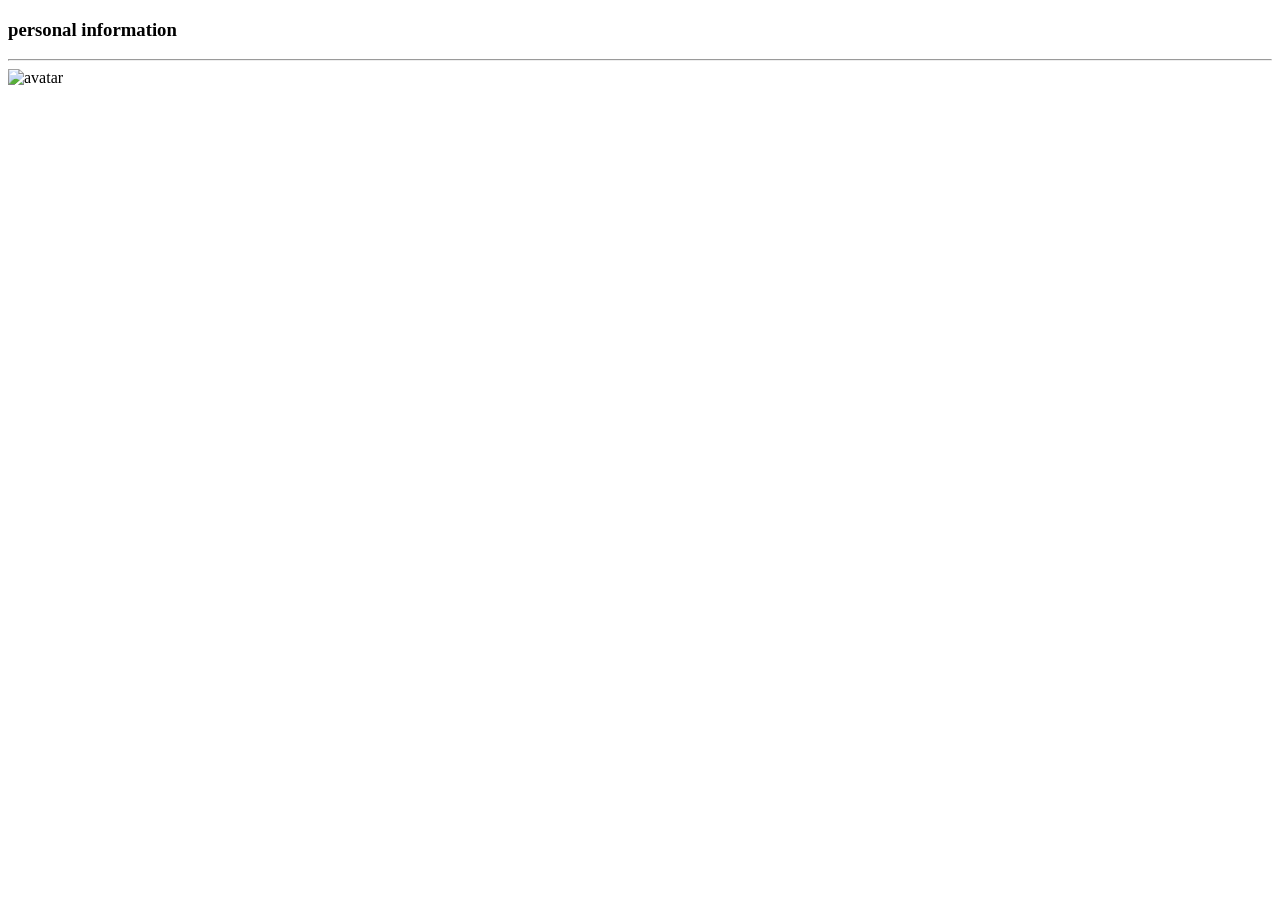
==== rsschool-cv-html/index.html @ 4f2aa9a6 "feat:added a folder and a file index.html" ====
<!DOCTYPE html>
<html lang="en">
<head>
  <meta charset="UTF-8">
  <meta http-equiv="X-UA-Compatible" content="IE=edge">
  <meta name="viewport" content="width=device-width, initial-scale=1.0">
  <title>CV</title>
</head>
<body>
  <header>
    <div class="wrapper">
      <h3 class="header-info">personal information</h3>
    </div>
  </header>
  <hr>
  <main>
    <div class="wrapper">
      <div class="main-info">
        <div class="bio">
          <img src="" alt="avatar">
        </div>
        <!-- /.bio -->
      </div>
      <!-- /.main-info -->
    </div>
    <!-- /.wrapper -->
  </main>
</body>
</html>
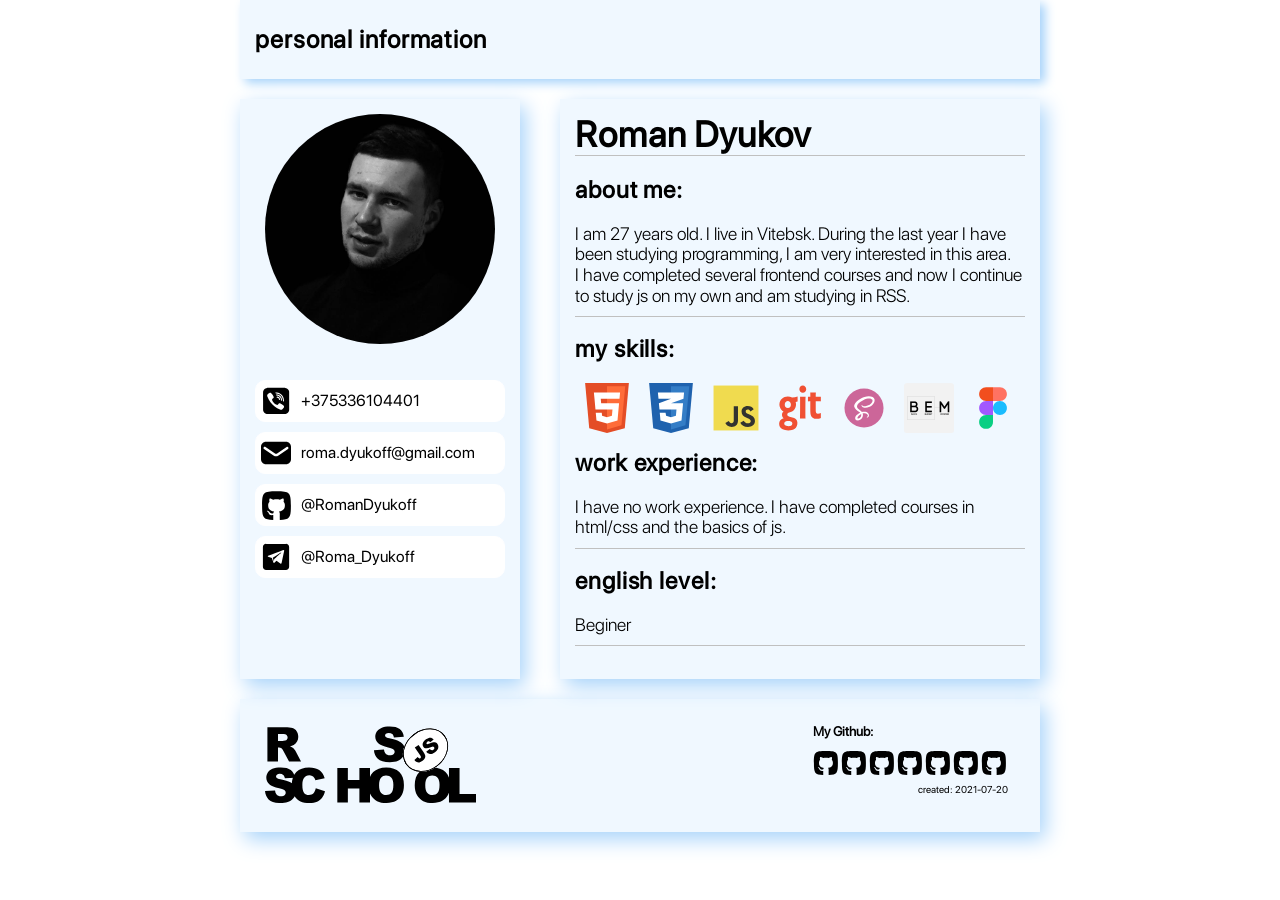
==== commit e800e222: "feat: created a cv" ====
--- a/rsschool-cv-html/index.html
+++ b/rsschool-cv-html/index.html
@@ -5,25 +5,139 @@
   <meta http-equiv="X-UA-Compatible" content="IE=edge">
   <meta name="viewport" content="width=device-width, initial-scale=1.0">
   <title>CV</title>
+  <link rel="stylesheet" href="css/normalize.css">
+  <link rel="stylesheet" href="css/style.css">
 </head>
 <body>
   <header>
-    <div class="wrapper">
-      <h3 class="header-info">personal information</h3>
+    <div class="container">
+      <div class="wrapper-info">
+        <h3 class="header-info">personal information</h3>
+      </div>
     </div>
   </header>
-  <hr>
   <main>
-    <div class="wrapper">
-      <div class="main-info">
-        <div class="bio">
-          <img src="" alt="avatar">
+    <div class="container">
+        <div class="main-info">
+          <div class="data">
+            <div class="wrapper-avatar">
+              <img src="img/IMG_1683.JPG" alt="avatar" class="avatar">
+            </div>
+            <ul class="list">
+              <li class="list-item">
+                <img src="img/phone.svg" alt="phone" class="list-item__image">
+                <a href="tel:+375336104401" class="list-item__link">+375336104401</a>
+              </li>
+              <li class="list-item">
+                <img src="img/email.svg" alt="mail" class="list-item__image">
+                <a href="mailto:roma.dyukoff@gmail.com" class="list-item__link" target="_blank">roma.dyukoff@gmail.com</a>
+              </li>
+              <li class="list-item">
+                <img src="img/github.svg" alt="github" class="list-item__image">
+                <a href="https://github.com/RomanDyukoff" class="list-item__link" target="_blank">@RomanDyukoff</a>
+              </li>
+              <li class="list-item">
+                <img src="img/telegram.svg" alt="telegram" class="list-item__image">
+                <a href="tg:https://t.me/Roma_Dyukoff" class="list-item__link">@Roma_Dyukoff</a>
+              </li>
+            </ul>
+          </div>
+          <!-- /.data -->
+          <section class="bio">
+            <h2 class="name">Roman Dyukov</h2>
+            <article class="about">
+              <h2 class="about-title title">about me:</h2>
+              <p class="about-text text">
+                I am 27 years old. I live in Vitebsk. During the last year I have been studying programming, I am very interested in this area. I&nbsp;have completed several frontend courses and now I continue to study js on my own and am studying in RSS.
+              </p>
+            </article>
+            <article class="skills">
+              <h2 class="skills-title">my skills:</h2>
+              <ul class="skills-list">
+                <li class="skills-list__item">
+                  <img src="img/html.svg" alt="logo: html" class="skills-list__image">
+                </li>
+                <li class="skills-list__item">
+                  <img src="img/css.svg" alt="logo: css" class="skills-list__image">
+                </li>
+                <li class="skills-list__item">
+                  <img src="img/js.svg" alt="logo: js" class="skills-list__image">
+                </li>
+                <li class="skills-list__item">
+                  <img src="img/git.svg" alt="logo: git" class="skills-list__image">
+                </li>
+                <li class="skills-list__item">
+                  <img src="img/sass.svg" alt="logo: sass/scss" class="skills-list__image">
+                </li>
+                <li class="skills-list__item">
+                  <img src="img/bem.png" alt="logo: bem" class="skills-list__image">
+                </li>
+                <li class="skills-list__item">
+                  <img src="img/figma.svg" alt="logo: figma" class="skills-list__image">
+                </li>
+              </ul>
+            </article>
+            <article class="work">
+              <h2 class="work-title title">work experience:</h2>
+              <p class="work-text text">
+                I have no work experience. I have completed courses in html/css and the basics of js.
+              </p>
+            </article>
+            <article class="lang">
+              <h2 class="lang-title title">english level:</h2>
+              <p class="lang-text text">
+                Beginer
+              </p>
+            </article>
+          </section>
         </div>
-        <!-- /.bio -->
+        <!-- /.main-info -->
+    </div>
+    <!-- /.container -->
+  </main>
+  <footer>
+    <div class="container">
+      <div class="footer-info">
+        <div class="rss">
+          <a href="https://rs.school/js/" class="rss-link" target="_blank">
+            <img src="img/rs_school_js.svg" alt="" class="rss-image">
+          </a>
+        </div>
+        <!-- /.rss -->
+        <div class="git-date">
+          <section class="git">
+            <h5 class="git-title">
+              My Github:
+            </h5>
+            <a href="https://github.com/RomanDyukoff" class="git-link" target="_blank">
+              <img src="img/github.svg" alt="logo: github">
+            </a>
+            <a href="https://github.com/RomanDyukoff" class="git-link" target="_blank">
+              <img src="img/github.svg" alt="logo: github">
+            </a>
+            <a href="https://github.com/RomanDyukoff" class="git-link" target="_blank">
+              <img src="img/github.svg" alt="logo: github">
+            </a>
+            <a href="https://github.com/RomanDyukoff" class="git-link" target="_blank">
+              <img src="img/github.svg" alt="logo: github">
+            </a>
+            <a href="https://github.com/RomanDyukoff" class="git-link" target="_blank">
+              <img src="img/github.svg" alt="logo: github">
+            </a>
+            <a href="https://github.com/RomanDyukoff" class="git-link" target="_blank">
+              <img src="img/github.svg" alt="logo: github">
+            </a>
+            <a href="https://github.com/RomanDyukoff" class="git-link" target="_blank">
+              <img src="img/github.svg" alt="logo: github">
+            </a>
+          </section>
+          <span class="date">created: 2021-07-20</span>
+        </div>
+        <!-- /.git-date -->
       </div>
-      <!-- /.main-info -->
+      <!-- /.footer-info -->
     </div>
-    <!-- /.wrapper -->
-  </main>
+    <!-- /.container -->
+  </footer>
 </body>
 </html>
--- a/rsschool-cv-html/css/style.css
+++ b/rsschool-cv-html/css/style.css
@@ -0,0 +1,194 @@
+* {
+  box-sizing: border-box;
+  font-family: San-Francisco;
+}
+@font-face {
+  font-family: San-Francisco;
+  src: url(/rsschool-cv-html/font/SF-Pro-Display-Regular.woff);
+  font-style: normal; 
+  font-weight: normal;
+}
+
+@font-face {
+  font-family: San-Francisco-light;
+  src: url(/rsschool-cv-html/font/SF-Pro-Display-Light.woff);
+  font-style: normal; 
+  font-weight: 400;
+}
+
+.container {
+  max-width: 800px;
+  margin: auto;
+  padding: 0;
+}
+
+.wrapper-info {
+  display: flex;
+  align-items: center;
+  background-color: aliceblue;
+  box-shadow: 5px 4px 10px 0px #a5d2fa;
+  margin: 0 0 20px 0;
+}
+
+.header-info {
+  font-family: San-Francisco;
+  letter-spacing: 0.9px;
+  font-size: 25px;
+  padding-left: 15px;
+}
+
+.main-info {
+  display: flex;
+  justify-content: space-between;
+  margin: 0 0 20px 0;
+}
+
+.data {
+  display: flex;
+  flex-direction: column;
+  padding: 15px;
+  width: 35%;
+  background-color: aliceblue;
+  box-shadow: 5px 7px 20px 0px #a5d2fa;
+}
+
+.bio {
+  display: flex;
+  flex-direction: column;
+  width: 60%;
+  padding: 15px;
+  background-color: aliceblue;
+  box-shadow: 5px 7px 20px 0px #a5d2fa;
+}
+
+.wrapper-avatar {
+  margin: auto;
+  margin-top: 0;
+  margin-bottom: 15px;
+  width: 230px;
+  height: 230px;
+  border-radius: 50%;
+  overflow: hidden;
+}
+
+.avatar {
+  width: 100%;
+  object-fit: cover;
+}
+
+.list {
+  display: flex;
+  flex-direction: column;
+  padding: 0;
+}
+
+.list-item {
+  display: flex;
+  align-items: center;
+  list-style-type: none;
+  padding: 5px;
+  margin: 5px 0 5px 0;
+  border: 1px solid #fff;
+  border-radius: 10px;
+  background-color: #fff;
+}
+
+.list-item__link {
+  text-decoration: none;
+  color: black;
+}
+
+.list-item__image {
+  width: 30px;
+  height: 30px;
+  margin-right: 10px;
+}
+
+h2 {
+  margin: 0 0 20px 0;
+  letter-spacing: 0.9px;
+}
+
+.name {
+  font-size: 36px;
+}
+
+.name::after {
+  content: '';
+  display: block;
+  height: 1px;
+  background-color:silver;
+}
+
+p {
+  font-family: San-Francisco-light, sans-serif;
+  font-size: 18px;
+
+}
+
+p::after {
+  content: '';
+  display: block;
+  height: 1px;
+  background-color:silver;
+  margin-top: 10px;
+}
+
+.skills-list {
+  display: flex;
+  flex-wrap: wrap;
+  justify-content: space-around;
+  padding: 0;
+}
+
+.skills-list__item {
+  list-style-type: none;
+  width: 50px;
+  height: 50px;
+}
+
+.skills-list__image {
+  width: 100%;
+}
+
+.footer-info {
+  display: flex;
+  justify-content: space-between;
+  margin: 0 0 20px 0;
+  padding: 15px;
+  background-color: aliceblue;
+  box-shadow: 5px 7px 20px 0px #a5d2fa;
+}
+
+.rss {
+  width: 30%;
+  padding: 10px;
+}
+
+.git-date {
+  display: flex;
+  flex-direction: column;
+  align-items: center;
+  width: 30%;
+  padding: 10px;
+}
+
+.git {
+  margin: 0 0 5px 0;
+}
+
+.git-title {
+  margin: 0 0 10px 0;
+}
+
+.git-link {
+  text-decoration: none;
+}
+
+.date {
+  font-size: 10px;
+  margin: 0px 0 0 107px;
+}
+
+
+
